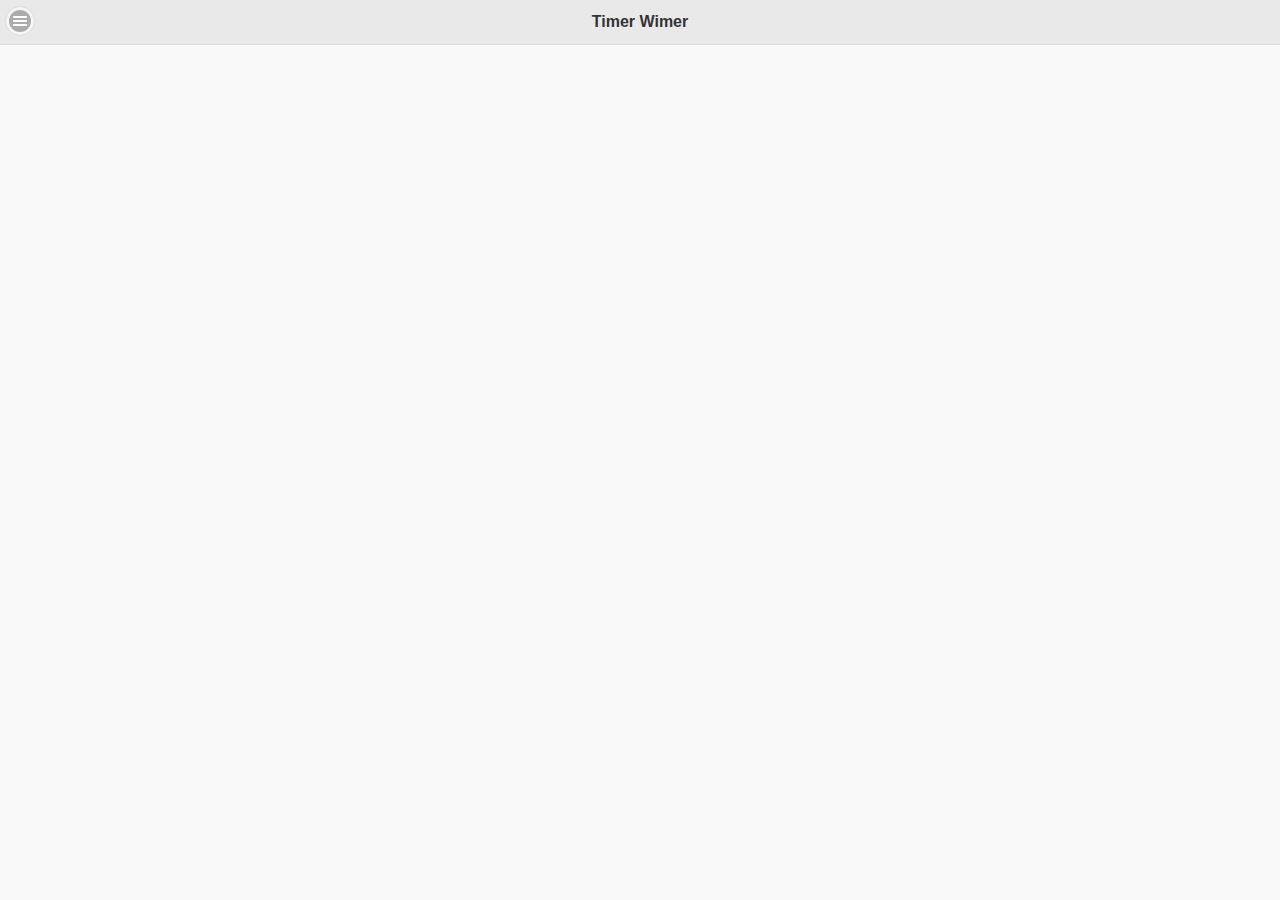
==== index.html @ 19b2735a "Move menu to the left." ====
<!DOCTYPE html>
<html lang="en">
	<head>
		<meta charset="utf-8">
		<meta name="viewport" content="width=device-width, initial-scale=1">
		<title>Timer Wimer</title>
		<link rel="stylesheet" href="css/jquery.mobile-1.4.5.min.css">
		<link rel="stylesheet" href="css/timerwimer.css">
		<script src="js/jquery-2.1.3.min.js"></script>
		<script src="js/jquery.mobile-1.4.5.min.js"></script>
		<script src="js/timerwimer.js"></script>
	</head>
	<body>

		<div data-role="page" id="main">

			<div data-role="header" data-position="fixed">

				<h1>Timer Wimer</h1>
				<a href="#menu" class="ui-btn ui-corner-all ui-icon-bars ui-btn-icon-notext">Menu</a>

			</div><!-- /header -->

			<div role="main" class="ui-content">

				<div id="timerlist">
				</div>

			</div><!-- /content -->

			<div data-role="panel" data-position="left" data-display="slide" data-theme="b" data-position-fixed="true" id="menu">

				<ul data-role="listview">
					<li data-role="list-divider">Timers</li>
					<li data-icon="plus"><a href="#" id="add">Add</a></li>
					<li data-role="list-divider">Application</li>
					<li data-icon="gear"><a href="#settings">Settings</a></li>
					<li data-icon="info"><a href="#about">About</a></li>
				</ul>

			</div><!-- /panel -->

			<div data-role="popup" id="actions" data-overlay-theme="a">

				<div role="main" class="ui-content">

					<ul data-role="listview">
						<li data-role="list-divider">Timer</li>
						<li data-icon="false"><a href="#" id="action-reset">Reset</a></li>
						<li data-icon="false"><a href="#" id="action-edit">Edit</a></li>
						<li data-icon="false"><a href="#" id="action-delete">Delete</a></li>
					</ul>

				</div><!-- /content -->

			</div><!-- /popup -->

		</div><!-- /page -->

		<div data-role="page" id="edit">

			<div data-role="header" data-position="fixed">

				<h1>Edit</h1>
				<a href="#main" class="ui-btn ui-corner-all ui-icon-carat-l ui-btn-icon-notext">Back</a>

			</div><!-- /header -->

			<div role="main" class="ui-content">

				<form>
					<label for="edit-label"><strong>Label</strong></label>
					<input type="text" name="edit-label" id="edit-label" placeholder="Label" />
					<div>&nbsp;</div>

					<label for="edit-minutes"><strong>Minutes</strong></label>
					<input type="range" name="edit-minutes" id="edit-minutes" min="0" max="99" />

					<label for="edit-seconds"><strong>Seconds</strong></label>
					<input type="range" name="edit-seconds" id="edit-seconds" min="0" max="59" />
				</form>

			</div><!-- /content -->

		</div><!-- /page -->

		<div data-role="page" id="settings">

			<div data-role="header" data-position="fixed">

				<h1>Settings</h1>
				<a href="#main" class="ui-btn ui-corner-all ui-icon-carat-l ui-btn-icon-notext">Back</a>

			</div><!-- /header -->

			<div role="main" class="ui-content">
			</div><!-- /content -->

		</div><!-- /page -->

		<div data-role="page" id="about">

			<div data-role="header" data-position="fixed">

				<h1>About</h1>
				<a href="#main" class="ui-btn ui-corner-all ui-icon-carat-l ui-btn-icon-notext">Back</a>

			</div><!-- /header -->

			<div role="main" class="ui-content">
			</div><!-- /content -->

		</div><!-- /page -->
	</body>
</html>
---- css/timerwimer.css ----
.timer-remaining {
	width: 20%;
	float: left;
}

.timer-label {
	width: 80%;
	float: right;
	font-weight: normal;
	text-overflow: ellipsis;
	overflow: hidden;
	white-space: nowrap;
}

#actions a {
	min-width: 12em;
}
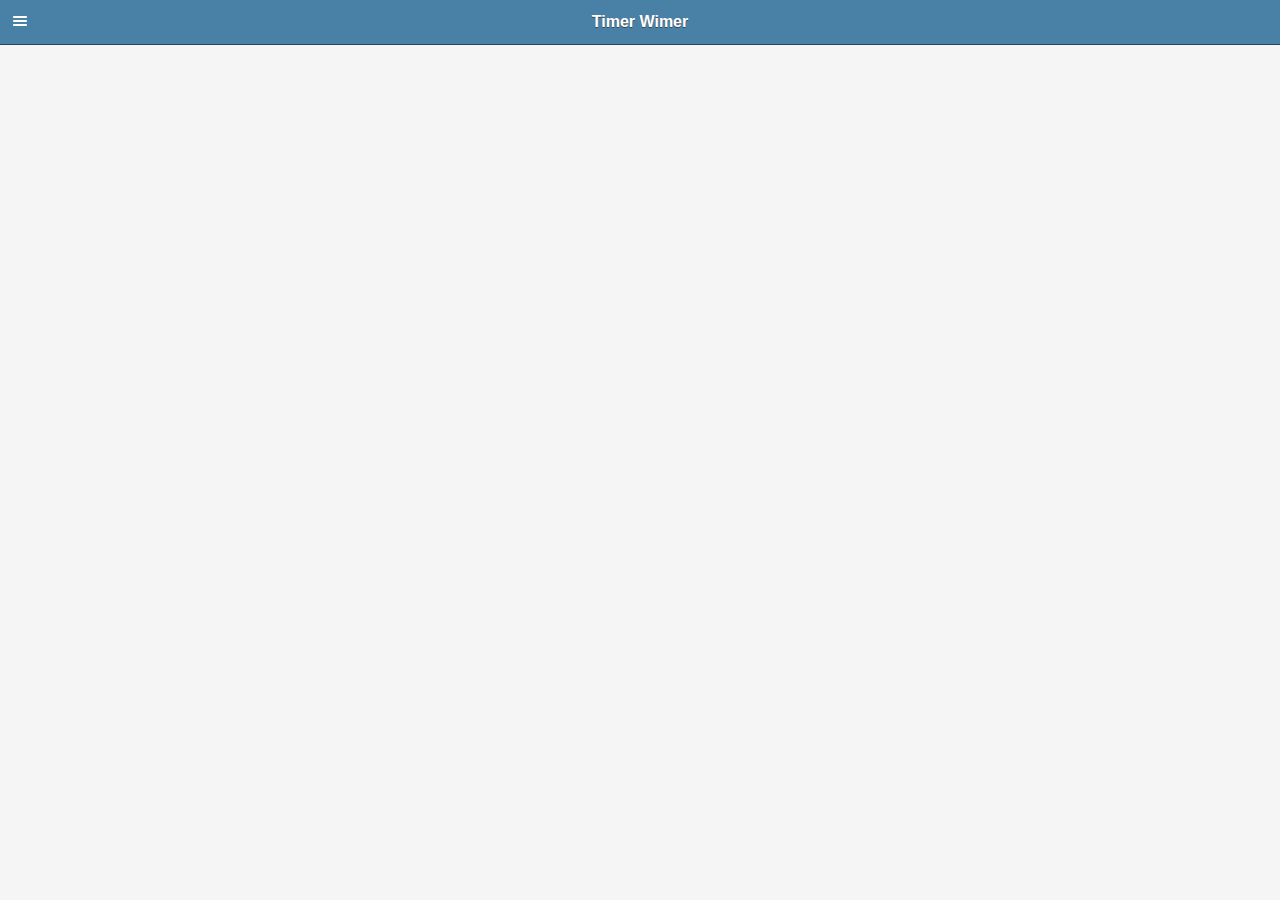
==== commit 64ac5ab5: "Improve theme." ====
--- a/index.html
+++ b/index.html
@@ -4,7 +4,9 @@
 		<meta charset="utf-8">
 		<meta name="viewport" content="width=device-width, initial-scale=1">
 		<title>Timer Wimer</title>
-		<link rel="stylesheet" href="css/jquery.mobile-1.4.5.min.css">
+		<link rel="stylesheet" href="css/jquery.mobile.theme-timerwimer.min.css">
+		<link rel="stylesheet" href="css/jquery.mobile.icons-timerwimer.min.css">
+		<link rel="stylesheet" href="css/jquery.mobile.structure-1.4.5.min.css">
 		<link rel="stylesheet" href="css/timerwimer.css">
 		<script src="js/jquery-2.1.3.min.js"></script>
 		<script src="js/jquery.mobile-1.4.5.min.js"></script>
@@ -17,7 +19,8 @@
 			<div data-role="header" data-position="fixed">
 
 				<h1>Timer Wimer</h1>
-				<a href="#menu" class="ui-btn ui-corner-all ui-icon-bars ui-btn-icon-notext">Menu</a>
+
+				<a href="#menu" class="ui-btn ui-icon-bars ui-btn-icon-notext header-btn">Menu</a>
 
 			</div><!-- /header -->
 
@@ -62,7 +65,8 @@
 			<div data-role="header" data-position="fixed">
 
 				<h1>Edit</h1>
-				<a href="#main" class="ui-btn ui-corner-all ui-icon-carat-l ui-btn-icon-notext">Back</a>
+
+				<a href="#main" class="ui-btn ui-icon-carat-l ui-btn-icon-notext header-btn">Back</a>
 
 			</div><!-- /header -->
 
--- a/css/timerwimer.css
+++ b/css/timerwimer.css
@@ -1,3 +1,8 @@
+.header-btn {
+	background-color: #4981a6 !important;
+	border: 1px solid #4981a6 !important;
+}
+
 .timer-remaining {
 	width: 20%;
 	float: left;
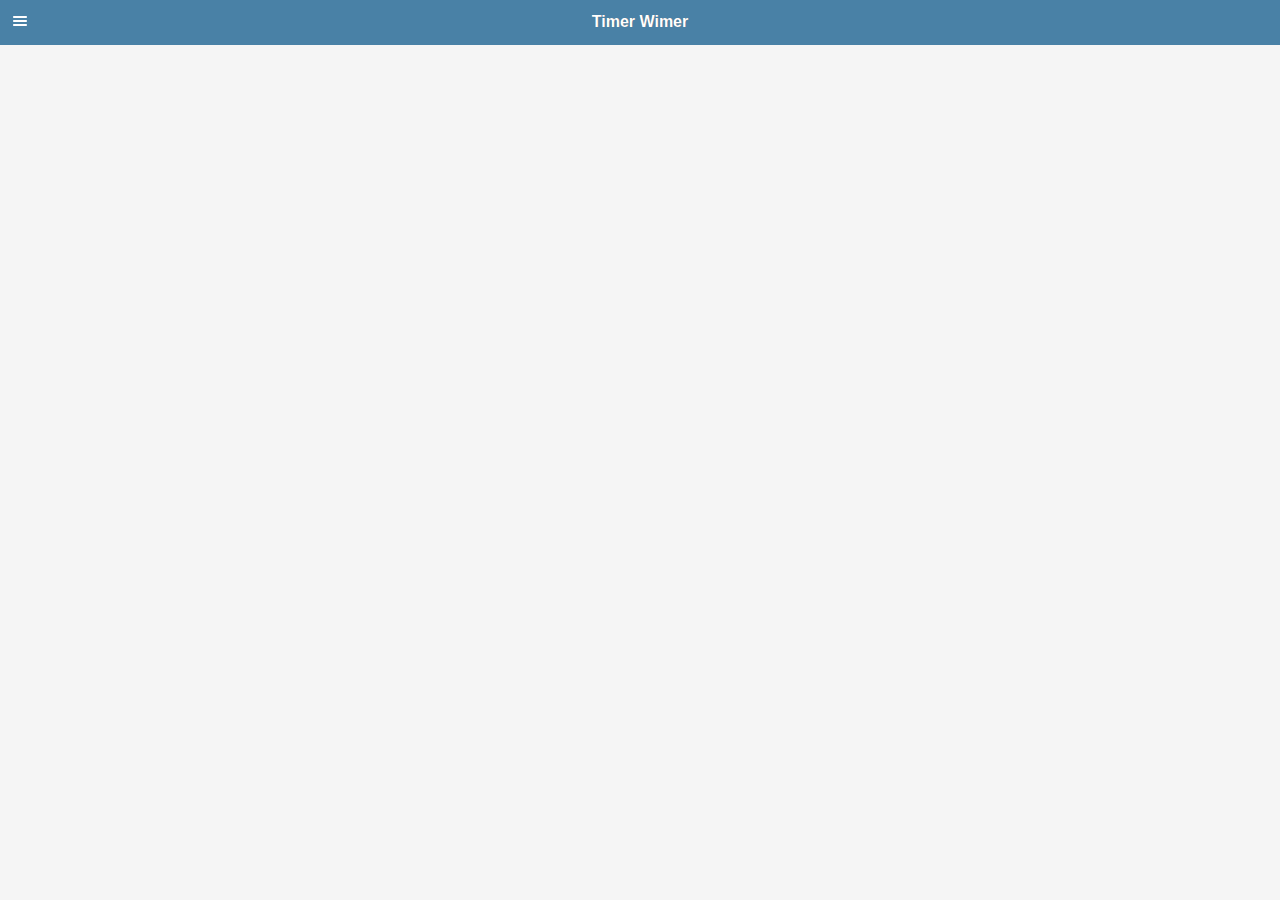
==== commit 268184f3: "Disable all transitions between pages." ====
--- a/index.html
+++ b/index.html
@@ -37,13 +37,13 @@
 					<li data-role="list-divider">Timers</li>
 					<li data-icon="plus"><a href="#" id="add">Add</a></li>
 					<li data-role="list-divider">Application</li>
-					<li data-icon="gear"><a href="#settings">Settings</a></li>
-					<li data-icon="info"><a href="#about">About</a></li>
+					<li data-icon="gear"><a href="#settings" data-transition="none">Settings</a></li>
+					<li data-icon="info"><a href="#about" data-transition="none">About</a></li>
 				</ul>
 
 			</div><!-- /panel -->
 
-			<div data-role="popup" id="actions" data-overlay-theme="a">
+			<div data-role="popup" id="actions" data-overlay-theme="b" data-shadow="false" data-corners="false">
 
 				<div role="main" class="ui-content">
 
@@ -66,7 +66,7 @@
 
 				<h1>Edit</h1>
 
-				<a href="#main" class="ui-btn ui-icon-carat-l ui-btn-icon-notext header-btn">Back</a>
+				<a href="#main" class="ui-btn ui-icon-carat-l ui-btn-icon-notext header-btn" data-transition="none">Back</a>
 
 			</div><!-- /header -->
 
@@ -93,7 +93,7 @@
 			<div data-role="header" data-position="fixed">
 
 				<h1>Settings</h1>
-				<a href="#main" class="ui-btn ui-corner-all ui-icon-carat-l ui-btn-icon-notext">Back</a>
+				<a href="#main" class="ui-btn ui-icon-carat-l ui-btn-icon-notext header-btn" data-transition="none">Back</a>
 
 			</div><!-- /header -->
 
@@ -107,7 +107,7 @@
 			<div data-role="header" data-position="fixed">
 
 				<h1>About</h1>
-				<a href="#main" class="ui-btn ui-corner-all ui-icon-carat-l ui-btn-icon-notext">Back</a>
+				<a href="#main" class="ui-btn ui-icon-carat-l ui-btn-icon-notext header-btn" data-transition="none">Back</a>
 
 			</div><!-- /header -->
 
